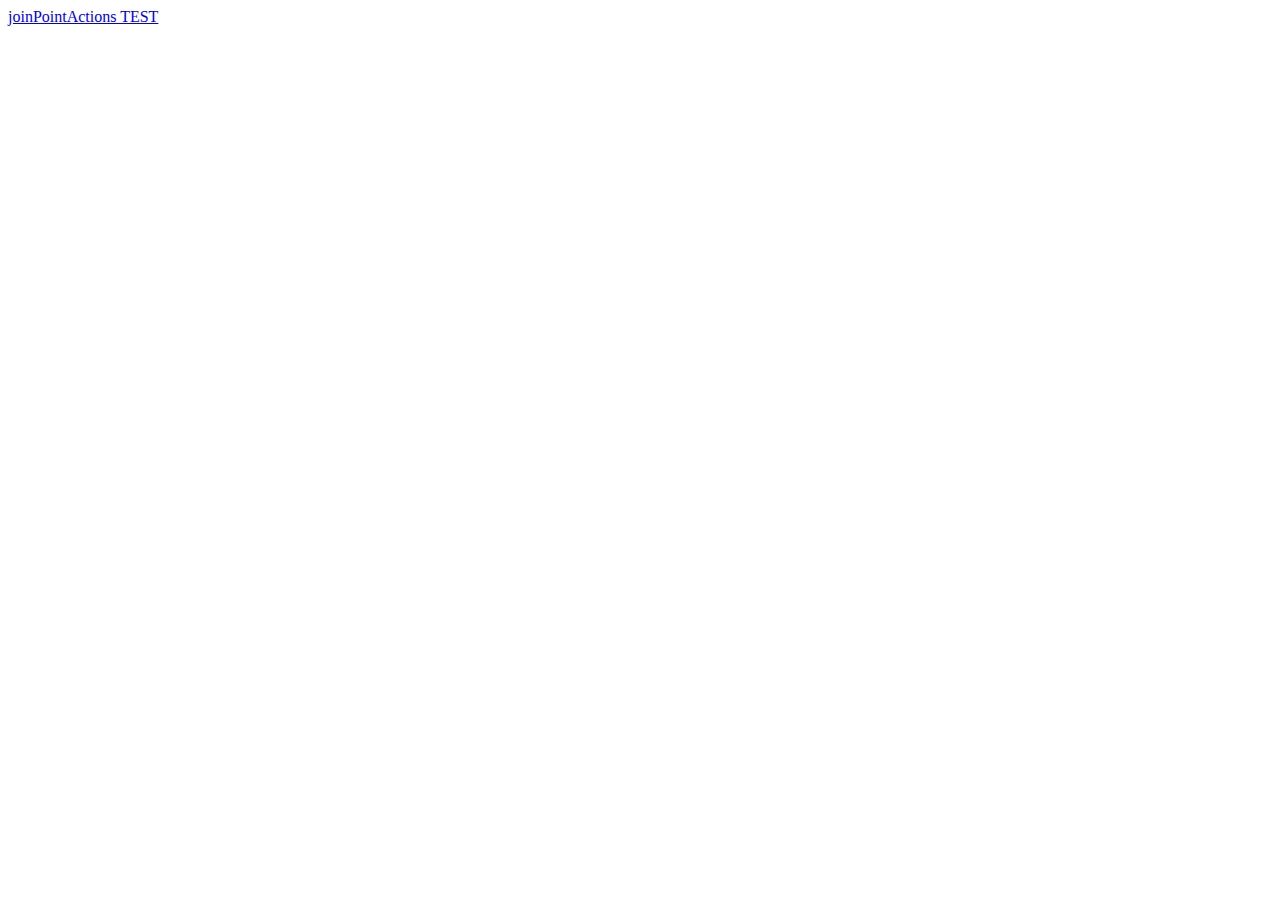
==== client/index.html @ 5b0e7e32 "Initial front" ====
<!DOCTYPE html>
<html lang="en">
<head>
    <meta charset="UTF-8">
    <title>Title</title>
    <script src="js/libs/angular.js"></script>
    <script src="js/libs/angular-route.js"></script>
    <script type="text/javascript" src="js/core/app.js"></script>
    <script type="text/javascript" src="js/core/appRouting.js"></script>
    <!--controllers-->
    <script type="text/javascript" src="js/controllers/joinPointController.js"></script>
    <!--services-->
    <script type="text/javascript" src="js/services/joinPointService.js"></script>
</head>
<body>
<div ng-app="cableroutes">
    <a href="#/joinPointActions">joinPointActions TEST</a>
    <div ng-view></div>
</div>
</body>
</html>
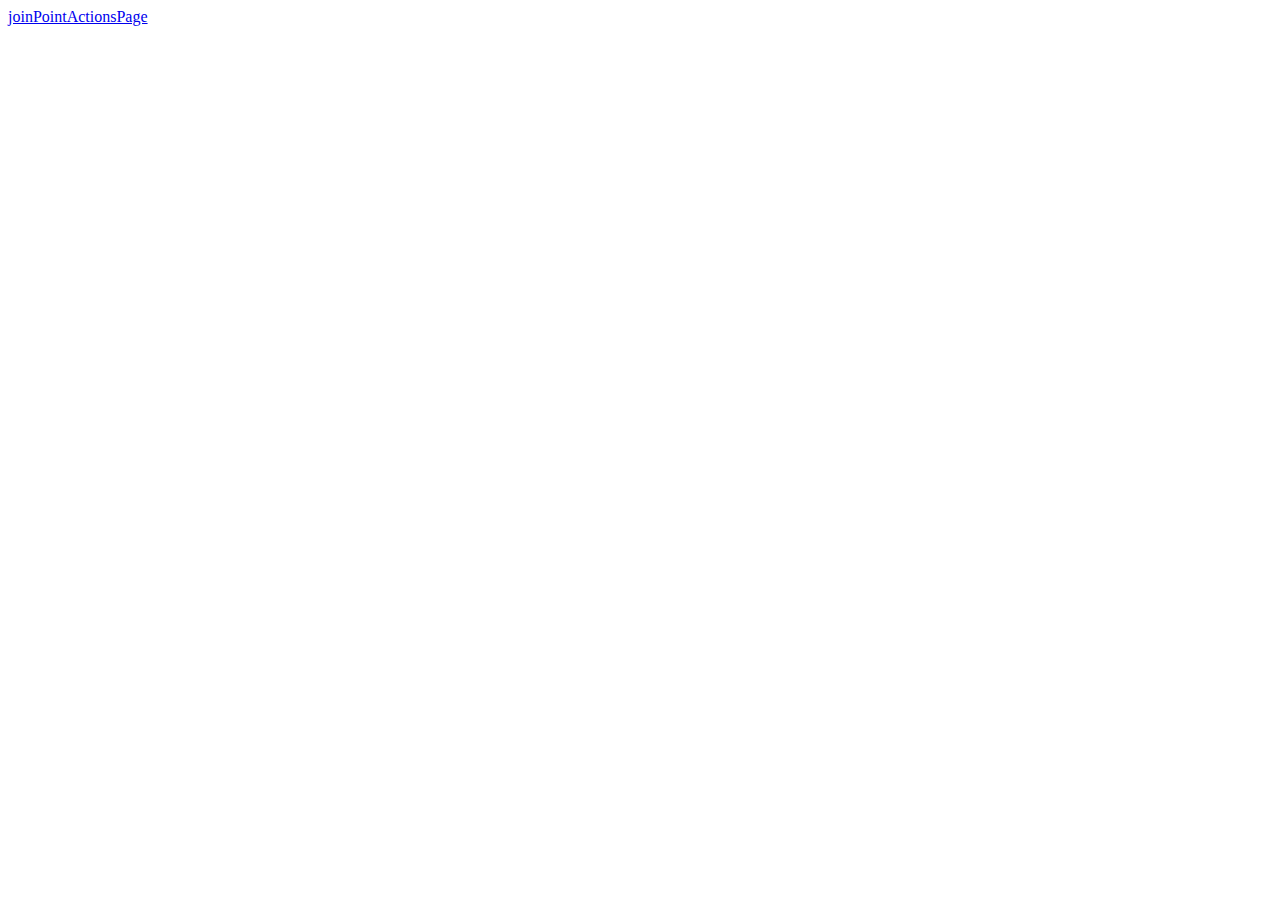
==== commit 4fc4e58d: "Initial front" ====
--- a/client/index.html
+++ b/client/index.html
@@ -14,7 +14,7 @@
 </head>
 <body>
 <div ng-app="cableroutes">
-    <a href="#/joinPointActions">joinPointActions TEST</a>
+    <a href="#/joinPointPage">joinPointActionsPage</a>
     <div ng-view></div>
 </div>
 </body>
